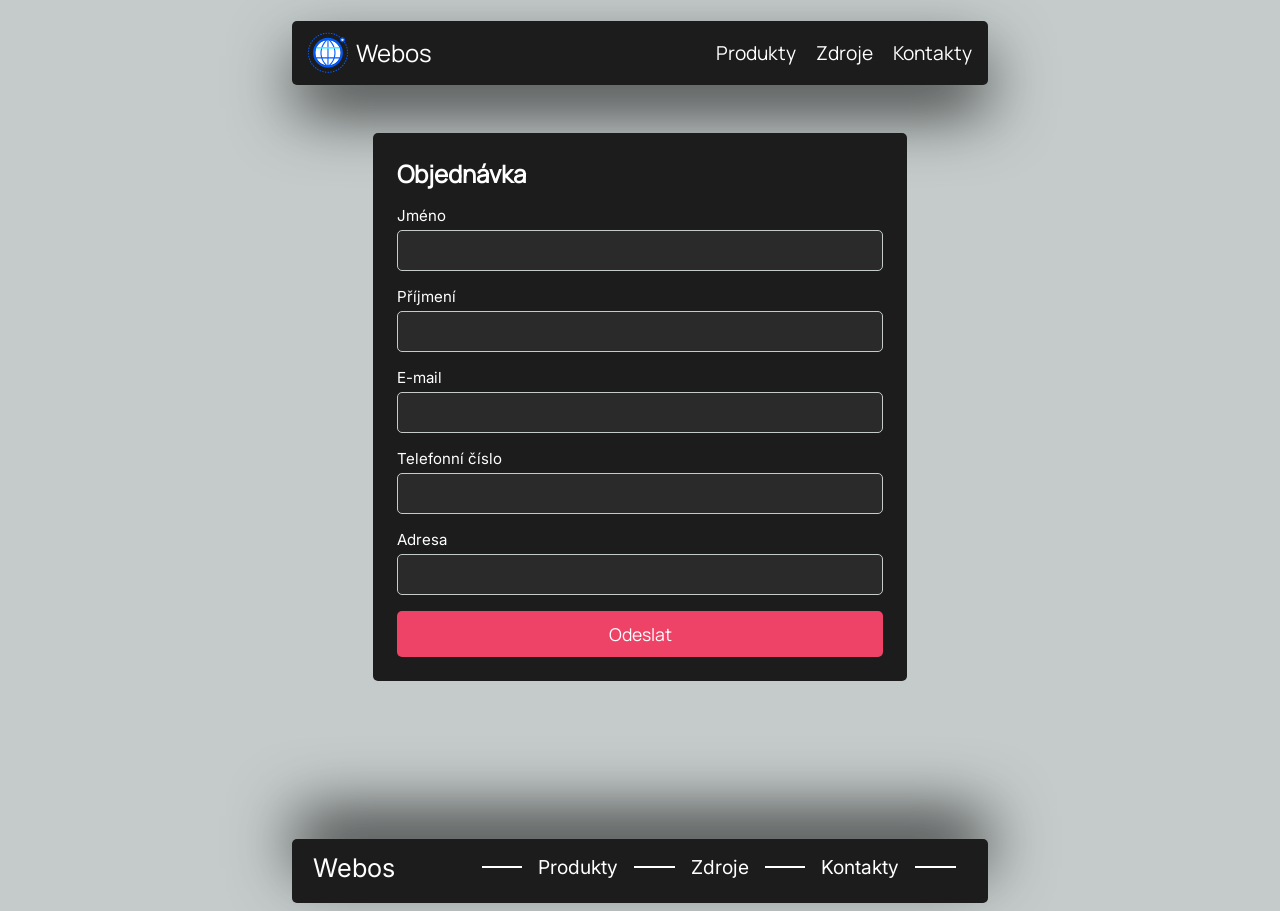
==== buy/index.html @ 7da1374f "Add files via upload" ====
<!DOCTYPE html>
<html lang="cs-CZ">
    <head>
        <title>
            Webos
        </title>

        <link rel="stylesheet" href="/buy/main.css">
        <link rel="stylesheet" href="/assets/css/main-structure.css">
        
        <meta charset="UTF-8">
        <meta name="description" content="Webhosting a tutoriály">
        <meta name="keywords" content="Webhosting, VPS, tutorialy, AI servery,
        Wordpress hosting, Cloud hosting, GPU hosting">
        <meta name="viewport" content="width=device-width, initial-scale=1.0">
        <!--TODO: doplnit security headery pomoci http-equiv-->

        <link rel="apple-touch-icon" sizes="180x180" href="/assets/img/apple-touch-icon.png">
        <link rel="icon" type="image/png" sizes="32x32" href="/assets/img/favicon-32x32.png">
        <link rel="icon" type="image/png" sizes="16x16" href="/assets/img/favicon-16x16.png">
        <link rel="manifest" href="/site.webmanifest">


    </head>

    <body>
        <div class="body-wrapper">
            <header>
                <div class="web-title">
                    <img src="/assets/img/logo.svg" alt="Webos logo" class="center">
                    
                    <a href="/">
                        Webos
                    </a>
                </div>

                <div class="nav-links">
                    <ul>
                        <li>
                            <a href="/products/">
                                Produkty
                            </a>
                        </li>

                        <li>
                            <a href="/resource/">
                                Zdroje
                            </a>
                        </li>

                        <li>
                            <a href="/contact/">
                                Kontakty
                            </a>
                        </li>
                    </ul>
                </div>
            </header>

            <div class="main-content-wrapper">
                <form class="order-form" action="/buy/odeslat.php" method="post">
                    <h1>Objednávka</h1>

                    <label for="jmeno">Jméno</label>
                    <input type="text" id="jmeno" name="jmeno" required>

                    <label for="prijmeni">Příjmení</label>
                    <input type="text" id="prijmeni" name="prijmeni" required>

                    <label for="email">E-mail</label>
                    <input type="email" id="email" name="email" required>

                    <label for="telefon">Telefonní číslo</label>
                    <input type="tel" id="telefon" name="telefon" required>

                    <label for="adresa">Adresa</label>
                    <input type="text" id="adresa" name="adresa" required>

                    <button type="submit">Odeslat</button>
                </form>
            </div>

            <footer>
                <div class="footer-wrapper">
                    <div class="footer-title">
                        <a href="/">
                            Webos
                        </a>
                    </div>
                    <div class="footer-links">
                        <ul>
                            <li>
                                <div class="footer-links-divider">

                                </div>
                            </li>
                            
                            <li>
                                <a href="/products/">
                                    Produkty
                                </a>
                            </li>

                            <li>
                                <div class="footer-links-divider">

                                </div>
                            </li>
                            
                            <li>
                                <a href="/resource/">
                                    Zdroje
                                </a>
                            </li>

                            <li>
                                <div class="footer-links-divider">

                                </div>
                            </li>
                            
                            <li>
                                <a href="/contact/">
                                    Kontakty
                                </a>
                            </li>

                            <li>
                                <div class="footer-links-divider">

                                </div>
                            </li>
                            
                        </ul>
                    </div>
                </div>
            </footer>
        </div>
    </body>
</html>
---- buy/main.css ----
.order-form {
  background: #1C1C1C;
  border-radius: 5px;
  padding: 1.5rem;
  width: 70%;
  margin: 0 auto;
}
.order-form h1 {
  font-family: Manrope;
  font-size: 1.5rem;
  color: white;
  margin: 0 0 1rem 0;
}
.order-form label {
  display: block;
  font-family: Inter;
  font-size: 0.95rem;
  color: white;
  margin-bottom: 0.3rem;
}
.order-form input {
  display: block;
  box-sizing: border-box;
  width: 100%;
  padding: 0.6rem;
  margin-bottom: 1rem;
  border: 1px solid #C4CBCA;
  border-radius: 5px;
  background: #2A2A2A;
  color: white;
  font-family: Inter;
  font-size: 1rem;
}
.order-form button {
  box-sizing: border-box;
  width: 100%;
  padding: 0.7rem;
  border: none;
  border-radius: 5px;
  background: #EE4266;
  color: white;
  font-family: Manrope;
  font-size: 1.1rem;
  cursor: pointer;
  transition-duration: 0.4s;
}
.order-form button:hover {
  background: #c93553;
}

/*# sourceMappingURL=main.css.map */
---- assets/css/main-structure.css ----
@font-face {
  font-family: "Inter";
  src: url("/assets/font/Inter_18pt-Regular.ttf");
}
@font-face {
  font-family: "Manrope";
  src: url("/assets/font/Manrope-Regular.ttf");
}
body {
  background: #C4CBCA;
}
body header {
  background: #1C1C1C;
  height: 4rem;
  width: 55%;
  margin: 1.3em auto 0;
  display: flex;
  flex-direction: row;
  justify-content: space-between;
  align-items: center;
  border-radius: 5px;
  box-shadow: 1px 29px 64px -3px rgba(0, 0, 0, 0.73);
  -webkit-box-shadow: 1px 29px 64px -3px rgba(0, 0, 0, 0.73);
  -moz-box-shadow: 1px 29px 64px -3px rgba(0, 0, 0, 0.73);
}
body .web-title {
  display: flex;
  flex-direction: row;
  margin-left: 0.5rem;
  justify-content: space-between;
  align-items: center;
}
body .web-title .center {
  display: block;
  margin-left: auto;
  margin-right: auto;
  width: 50%;
  height: 3.5em;
}
body .web-title a {
  font-family: Manrope;
  font-size: 1.5rem;
  color: white;
  text-decoration: none;
  transition-duration: 0.4s;
}
body .web-title a:hover {
  color: #EE4266;
}
body .nav-links {
  display: flex;
  flex-direction: row;
  justify-content: space-between;
  align-items: center;
  margin-right: 1rem;
}
body .nav-links ul {
  list-style-type: none;
}
body .nav-links ul li {
  display: inline;
}
body .nav-links ul li a {
  text-decoration: none;
  color: white;
  font-size: 1.2em;
  font-family: Manrope;
  transition-duration: 0.4s;
}
body .nav-links ul li a:hover {
  color: #EE4266;
}
body .nav-links ul li:nth-child(n+2) {
  margin-left: 1rem;
}
body .main-content-wrapper {
  height: 78.5dvh;
  margin: 3em auto auto auto;
  width: 55%;
}
body footer {
  background: #1C1C1C;
  margin: auto;
  border-radius: 5px;
  height: 4rem;
  width: 55%;
  box-shadow: 1px -29px 64px -3px rgba(0, 0, 0, 0.73);
  -webkit-box-shadow: 1px -29px 64px -3px rgba(0, 0, 0, 0.73);
  -moz-box-shadow: 1px -29px 64px -3px rgba(0, 0, 0, 0.73);
}
body footer .footer-wrapper {
  display: flex;
  flex-direction: row;
  justify-content: space-between;
  align-items: center;
}
body footer .footer-wrapper .footer-title a {
  color: white;
  font-family: Inter;
  font-size: 1.6em;
  padding-left: 0.8em;
  margin: 0;
  text-decoration: none;
  transition-duration: 0.4s;
}
body footer .footer-wrapper .footer-title a:hover {
  color: #EE4266;
}
body footer .footer-wrapper .footer-links {
  display: flex;
  flex-direction: row;
  justify-content: center;
  align-items: center;
  margin-right: 2rem;
}
body footer .footer-wrapper .footer-links ul {
  list-style-type: none;
  display: flex;
  flex-direction: row;
}
body footer .footer-wrapper .footer-links ul li a {
  font-family: Inter;
  font-size: 1.2em;
  color: white;
  text-decoration: none;
  transition-duration: 0.4s;
}
body footer .footer-wrapper .footer-links ul li a:hover {
  color: #EE4266;
}
body footer .footer-wrapper .footer-links ul li:nth-child(even) {
  padding-left: 16px;
  padding-right: 16px;
}
body footer .footer-wrapper .footer-links ul li:nth-child(odd) {
  display: flex;
  flex-direction: row;
  align-items: center;
}
body footer .footer-wrapper .footer-links .footer-links-divider {
  height: 0;
  width: 3dvw;
  border: 1px solid white;
}

/*# sourceMappingURL=main-structure.css.map */
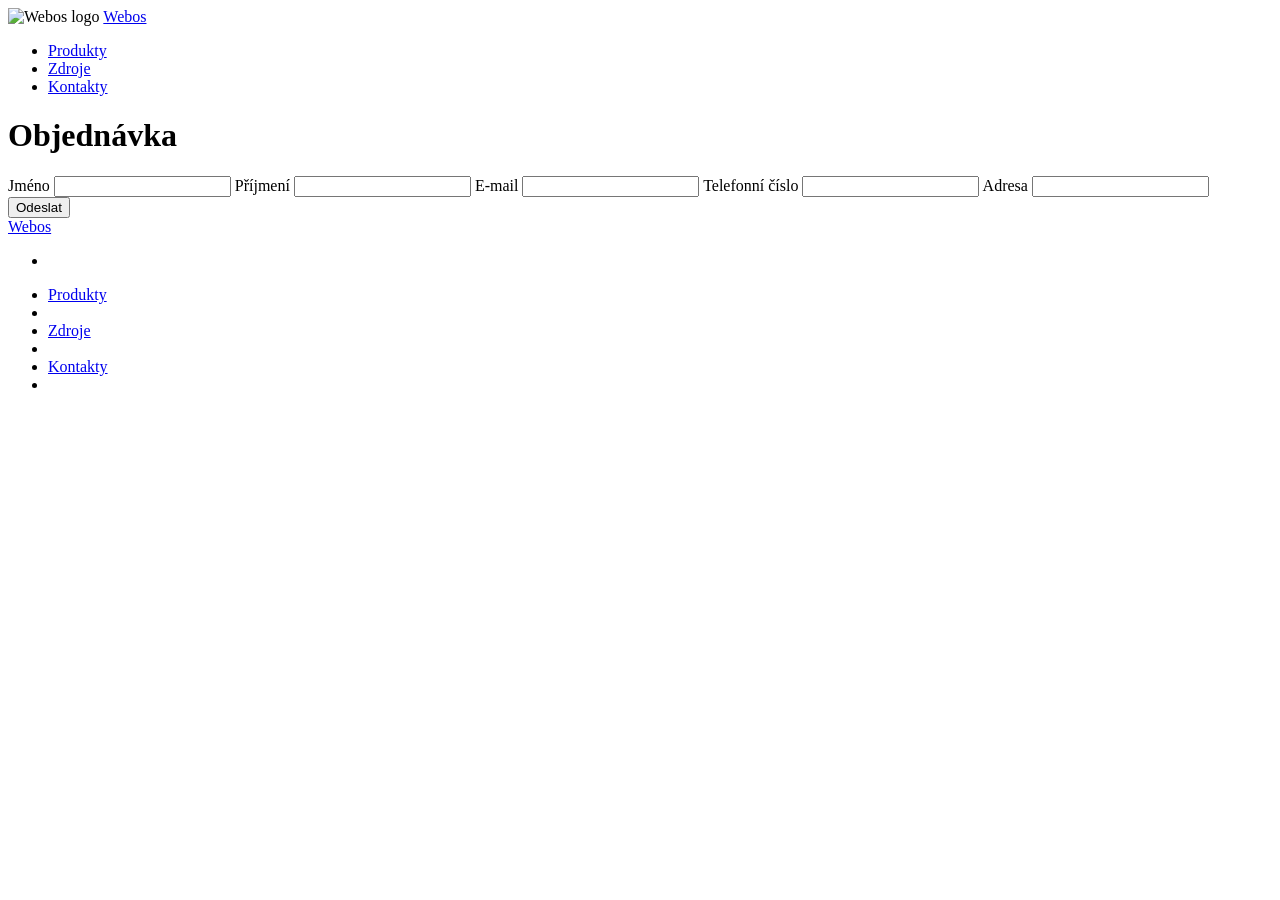
==== commit 9ac84842: "Update index.html" ====
--- a/buy/index.html
+++ b/buy/index.html
@@ -5,8 +5,8 @@
             Webos
         </title>
 
-        <link rel="stylesheet" href="/buy/main.css">
-        <link rel="stylesheet" href="/assets/css/main-structure.css">
+        <link rel="stylesheet" href="./buy/main.css">
+        <link rel="stylesheet" href="./assets/css/main-structure.css">
         
         <meta charset="UTF-8">
         <meta name="description" content="Webhosting a tutoriály">
@@ -15,10 +15,10 @@
         <meta name="viewport" content="width=device-width, initial-scale=1.0">
         <!--TODO: doplnit security headery pomoci http-equiv-->
 
-        <link rel="apple-touch-icon" sizes="180x180" href="/assets/img/apple-touch-icon.png">
-        <link rel="icon" type="image/png" sizes="32x32" href="/assets/img/favicon-32x32.png">
-        <link rel="icon" type="image/png" sizes="16x16" href="/assets/img/favicon-16x16.png">
-        <link rel="manifest" href="/site.webmanifest">
+        <link rel="apple-touch-icon" sizes="180x180" href="./assets/img/apple-touch-icon.png">
+        <link rel="icon" type="image/png" sizes="32x32" href="./assets/img/favicon-32x32.png">
+        <link rel="icon" type="image/png" sizes="16x16" href="./assets/img/favicon-16x16.png">
+        <link rel="manifest" href="./site.webmanifest">
 
 
     </head>
@@ -27,9 +27,9 @@
         <div class="body-wrapper">
             <header>
                 <div class="web-title">
-                    <img src="/assets/img/logo.svg" alt="Webos logo" class="center">
+                    <img src="./assets/img/logo.svg" alt="Webos logo" class="center">
                     
-                    <a href="/">
+                    <a href="./">
                         Webos
                     </a>
                 </div>
@@ -37,19 +37,19 @@
                 <div class="nav-links">
                     <ul>
                         <li>
-                            <a href="/products/">
+                            <a href="./products/">
                                 Produkty
                             </a>
                         </li>
 
                         <li>
-                            <a href="/resource/">
+                            <a href="./resource/">
                                 Zdroje
                             </a>
                         </li>
 
                         <li>
-                            <a href="/contact/">
+                            <a href="./contact/">
                                 Kontakty
                             </a>
                         </li>
@@ -58,7 +58,7 @@
             </header>
 
             <div class="main-content-wrapper">
-                <form class="order-form" action="/buy/odeslat.php" method="post">
+                <form class="order-form" action="./buy/odeslat.php" method="post">
                     <h1>Objednávka</h1>
 
                     <label for="jmeno">Jméno</label>
@@ -83,7 +83,7 @@
             <footer>
                 <div class="footer-wrapper">
                     <div class="footer-title">
-                        <a href="/">
+                        <a href="./">
                             Webos
                         </a>
                     </div>
@@ -96,7 +96,7 @@
                             </li>
                             
                             <li>
-                                <a href="/products/">
+                                <a href="./products/">
                                     Produkty
                                 </a>
                             </li>
@@ -108,7 +108,7 @@
                             </li>
                             
                             <li>
-                                <a href="/resource/">
+                                <a href="./resource/">
                                     Zdroje
                                 </a>
                             </li>
@@ -120,7 +120,7 @@
                             </li>
                             
                             <li>
-                                <a href="/contact/">
+                                <a href="./contact/">
                                     Kontakty
                                 </a>
                             </li>
@@ -137,4 +137,4 @@
             </footer>
         </div>
     </body>
-</html>+</html>
